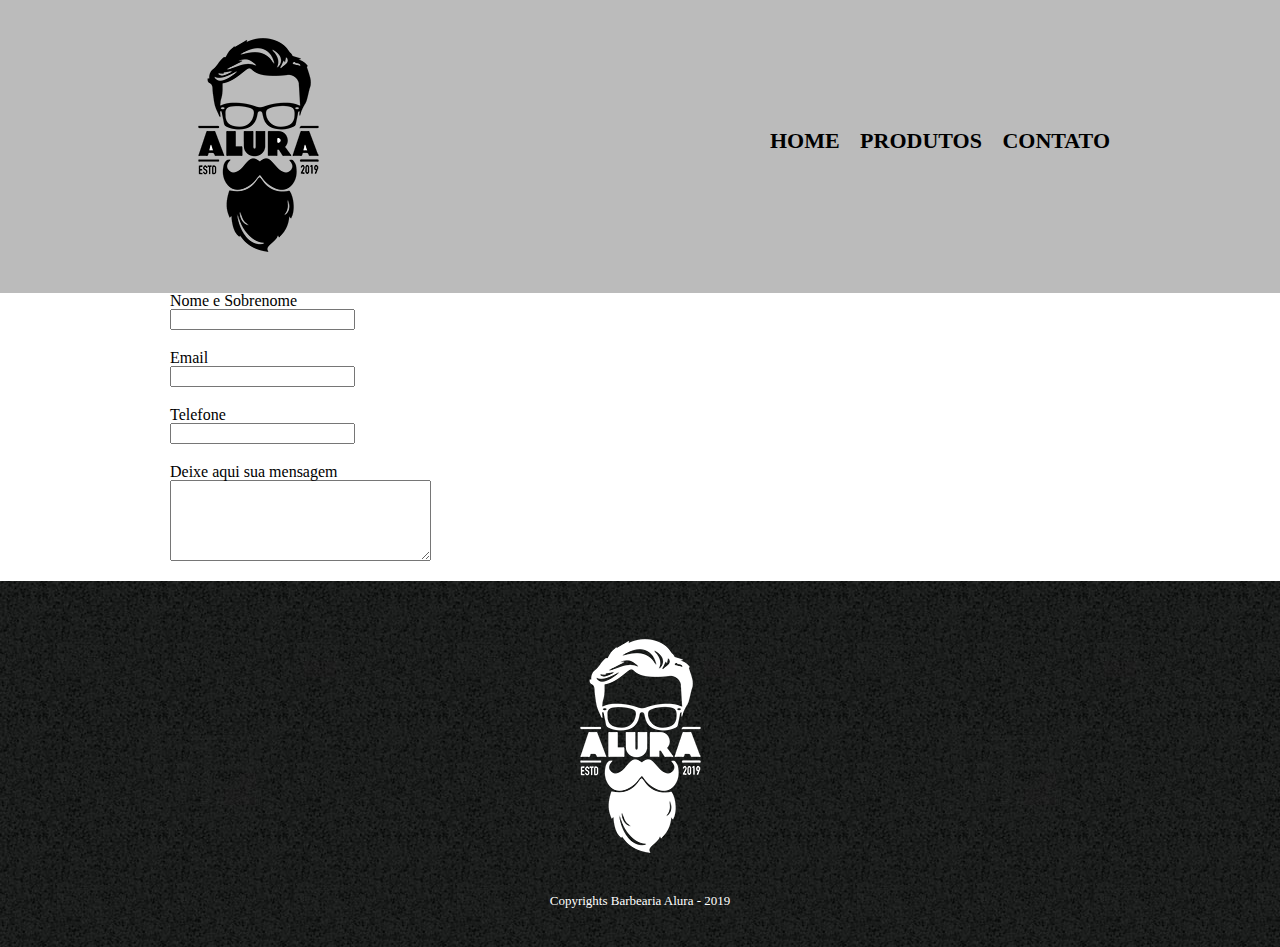
==== contato.html @ 9ee63f43 "12/06" ====
<!DOCTYPE html>

<html>

<head>
  <meta charset="UTF-8">
  <meta name="viewport" content="width=device-width">
  <link rel="stylesheet" href="reset.css">
  <link rel="stylesheet" href="produtos.css">
  <title>Contato - Barbearia Stasiak</title>
</head>

<body>
  <header>
    <div class="caixa">
      <h1> <img src="logo.png"> </h1>

      <nav>
        <ul>
          <li> <a href="index.html"> Home </a> </li>
          <li> <a href="produtos.html"> Produtos </a> </li>
          <li> <a href="contato.html"> Contato </a> </li>
        </ul>
      </nav>
    </div>
  </header>

  <main>
   <form>
     <label for="nomeSobrenome"> Nome e Sobrenome </label>
     <input type="text" id="nomeSobrenome" class="input-padrao">

     <label for="email"> Email </label>
     <input type="text" id="email" class="input-padrao">

     <label for="telefone"> Telefone </label>
     <input type="text" id="telefone" class="input-padrao">

     <label for="mensagem"> Deixe aqui sua mensagem </label>
     <textarea cols="30" rows="5" id="mensagem" class="input-padrao"></textarea>
   </form>
  </main>

  <footer>
    <img src="logo-branco.png">
    <p class="copyright"> Copyrights Barbearia Alura - 2019 </p>
  </footer>

</body>

</html>
---- produtos.css ----
header{
  background-color: #BBBBBB;
  padding: 20px 0;
}

.caixa{
  width: 940px;
  position: relative;
  margin: 0 auto;
}

nav {
  position: absolute;
  top: 110px;
  right: 0;
}

nav li{
  display: inline;
  margin-left: 15px;
}

nav a{
  color: #000000;
  text-decoration: none;
  text-transform: uppercase;
  font-weight: bold;
  font-size: 22px;
}

nav a:hover{
  color: #C78C19;
  text-decoration: underline;
}

.produtos{
  width: 940px;
  margin: 0 auto;
  padding: 50px;
}

.produtos h2{
  font-size: 30px;
  font-weight: bold;
}

.produto-descricao{
 font-size: 18px; 
}

.produto-preco{
  font-size: 24px;
  font-weight: bold;
  margin: 40px 0;
}

.produtos li{
  display: inline-block;
  border: 1px solid #000000;
  border-radius: 10px;
  text-align: center;
  width: 30%;
  vertical-align: top;
  margin: 0 1.5%;
  box-sizing: border-box;
  padding: 30px 20px;
}

.produtos li:hover{
  border-color: #C78C19;
}

.produtos li:hover h2{
  font-size: 34px;
}

.produtos li:active{
  border-color: #088C19;
}

footer{
  background: url("bg.jpg");
  text-align: center;
  padding: 40px 0;
}

.copyright{
  color: #FFFFFF;
  font-size: 13px;
  margin-top: 20px;
}

main{
  width: 940px;
  margin: 0 auto;
}

.input-padrao{
  display: block;
  margin: 0 0 20px;
}
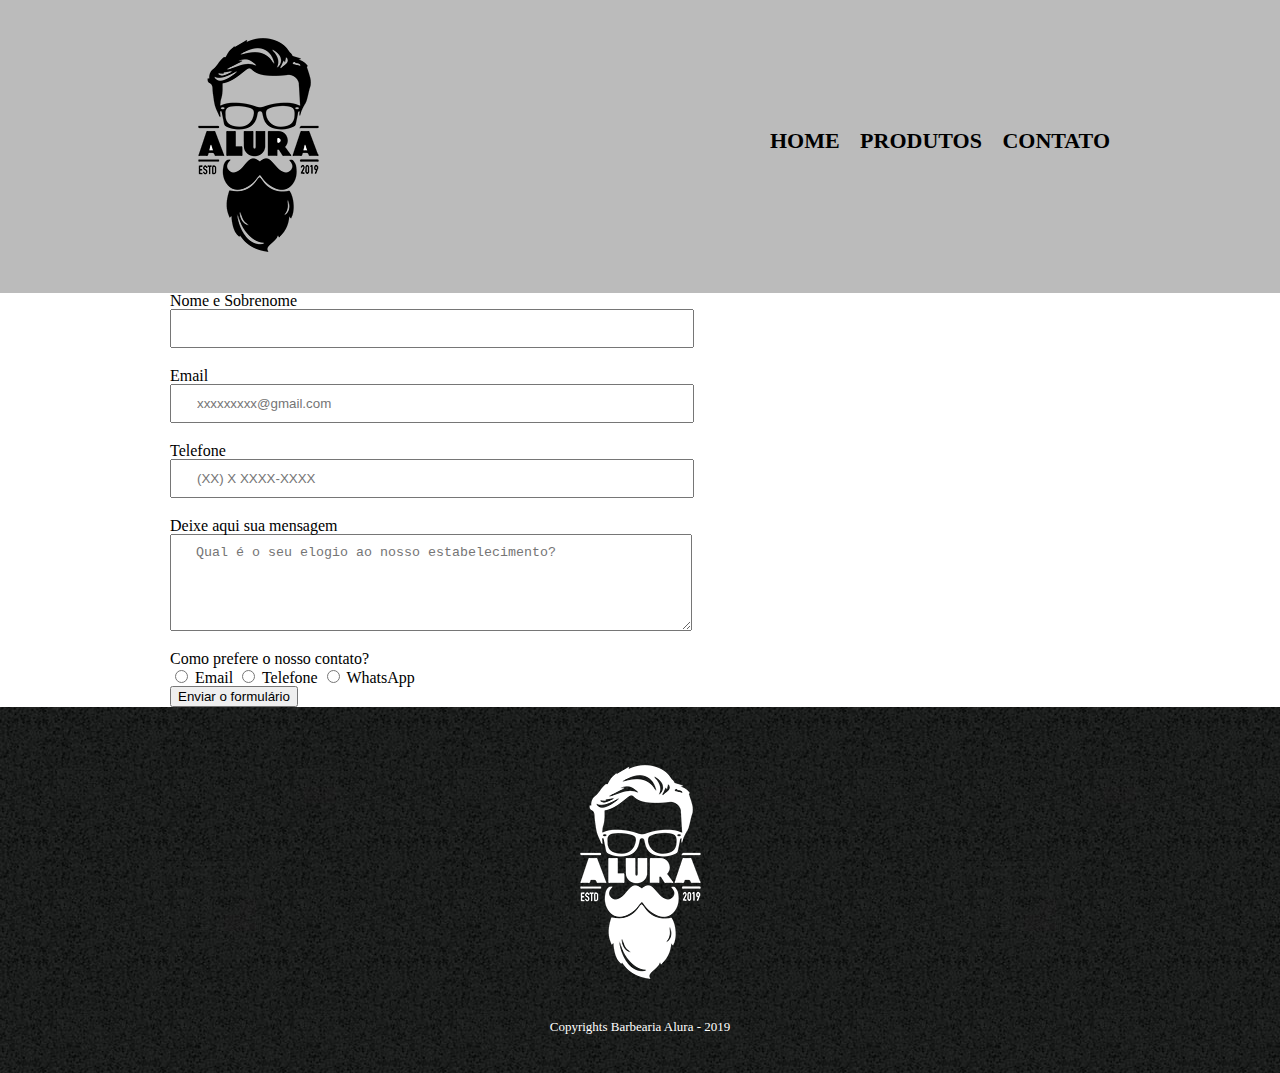
==== commit ca2f5801: "17/06/24" ====
--- a/contato.html
+++ b/contato.html
@@ -28,16 +28,27 @@
   <main>
    <form>
      <label for="nomeSobrenome"> Nome e Sobrenome </label>
-     <input type="text" id="nomeSobrenome" class="input-padrao">
+     <input type="text" id="nomeSobrenome" class="input-padrao" required>
 
      <label for="email"> Email </label>
-     <input type="text" id="email" class="input-padrao">
+     <input type="email" id="email" class="input-padrao" placeholder="xxxxxxxxx@gmail.com" required>
 
      <label for="telefone"> Telefone </label>
-     <input type="text" id="telefone" class="input-padrao">
+     <input type="tel" id="telefone" class="input-padrao" placeholder="(XX) X XXXX-XXXX" required>
 
      <label for="mensagem"> Deixe aqui sua mensagem </label>
-     <textarea cols="30" rows="5" id="mensagem" class="input-padrao"></textarea>
+     <textarea cols="30" rows="5" id="mensagem" class="input-padrao" placeholder="Qual é o seu elogio ao nosso estabelecimento?"></textarea>
+
+     <fieldset>
+       <legend>Como prefere o nosso contato?</legend>
+
+       <label> <input type="radio"> Email </label>
+       <label> <input type="radio"> Telefone </label>
+       <label> <input type="radio"> WhatsApp </label>
+     </fieldset>
+
+     <input type="submit" value="Enviar o formulário" class="enviar">
+     
    </form>
   </main>
 
--- a/produtos.css
+++ b/produtos.css
@@ -98,4 +98,6 @@
 .input-padrao{
   display: block;
   margin: 0 0 20px;
+  padding: 10px 25px;
+  width: 50%;
 }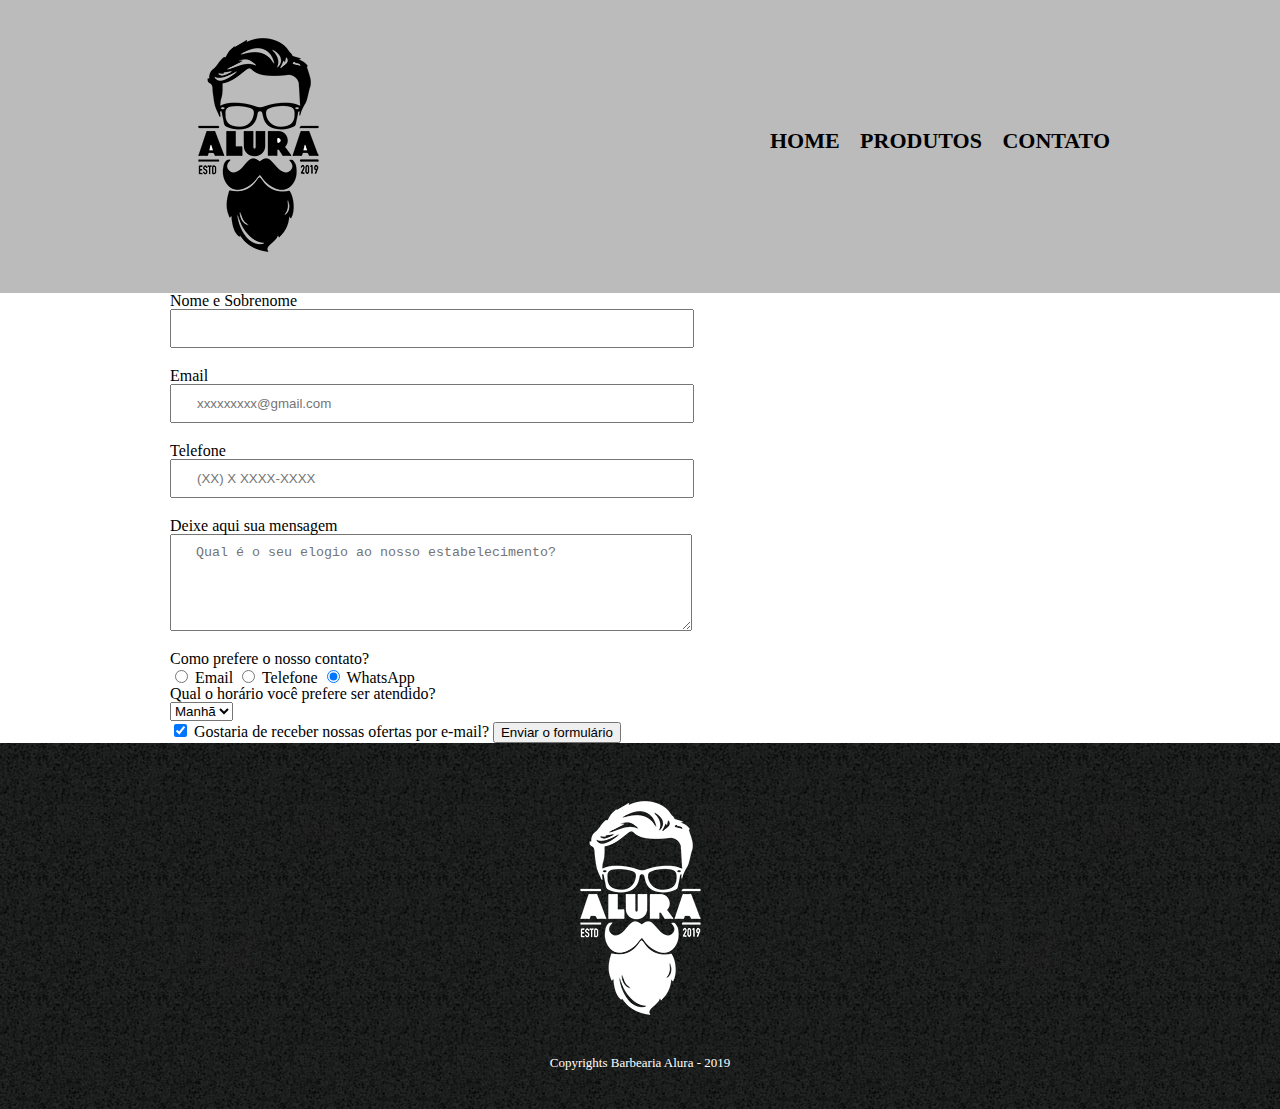
==== commit d5ab1a3d: "19/06/24" ====
--- a/contato.html
+++ b/contato.html
@@ -26,30 +26,45 @@
   </header>
 
   <main>
-   <form>
-     <label for="nomeSobrenome"> Nome e Sobrenome </label>
-     <input type="text" id="nomeSobrenome" class="input-padrao" required>
+    <form>
+      <label for="nomeSobrenome"> Nome e Sobrenome </label>
+      <input type="text" id="nomeSobrenome" class="input-padrao" required>
 
-     <label for="email"> Email </label>
-     <input type="email" id="email" class="input-padrao" placeholder="xxxxxxxxx@gmail.com" required>
+      <label for="email"> Email </label>
+      <input type="email" id="email" class="input-padrao" placeholder="xxxxxxxxx@gmail.com" required>
 
-     <label for="telefone"> Telefone </label>
-     <input type="tel" id="telefone" class="input-padrao" placeholder="(XX) X XXXX-XXXX" required>
+      <label for="telefone"> Telefone </label>
+      <input type="tel" id="telefone" class="input-padrao" placeholder="(XX) X XXXX-XXXX" required>
 
-     <label for="mensagem"> Deixe aqui sua mensagem </label>
-     <textarea cols="30" rows="5" id="mensagem" class="input-padrao" placeholder="Qual é o seu elogio ao nosso estabelecimento?"></textarea>
+      <label for="mensagem"> Deixe aqui sua mensagem </label>
+      <textarea cols="30" rows="5" id="mensagem" class="input-padrao"
+        placeholder="Qual é o seu elogio ao nosso estabelecimento?"></textarea>
 
-     <fieldset>
-       <legend>Como prefere o nosso contato?</legend>
+      <fieldset>
+        <legend>Como prefere o nosso contato?</legend>
 
-       <label> <input type="radio"> Email </label>
-       <label> <input type="radio"> Telefone </label>
-       <label> <input type="radio"> WhatsApp </label>
-     </fieldset>
+        <label for="radio-email"> <input type="radio" name="contato" value="email" id="radio-email"> Email </label>
+        <label for="radio-telefone"> <input type="radio" name="contato" value="telefone" id="radio-telefone"> Telefone
+        </label>
+        <label for="radio-whatsapp"> <input type="radio" name="contato" value="whatsapp" id="radio-whatsapp" checked> WhatsApp
+        </label>
+      </fieldset>
 
-     <input type="submit" value="Enviar o formulário" class="enviar">
-     
-   </form>
+      <fieldset>
+        <legend>Qual o horário você prefere ser atendido?</legend>
+
+        <select>
+          <option>Manhã</option>
+          <option>Tarde</option>
+          <option>Noite</option>
+        </select>
+      </fieldset>
+
+      <label> <input type="checkbox" class="checkbox" checked> Gostaria de receber nossas ofertas por e-mail? </label>
+
+      <input type="submit" value="Enviar o formulário" class="enviar">
+
+    </form>
   </main>
 
   <footer>
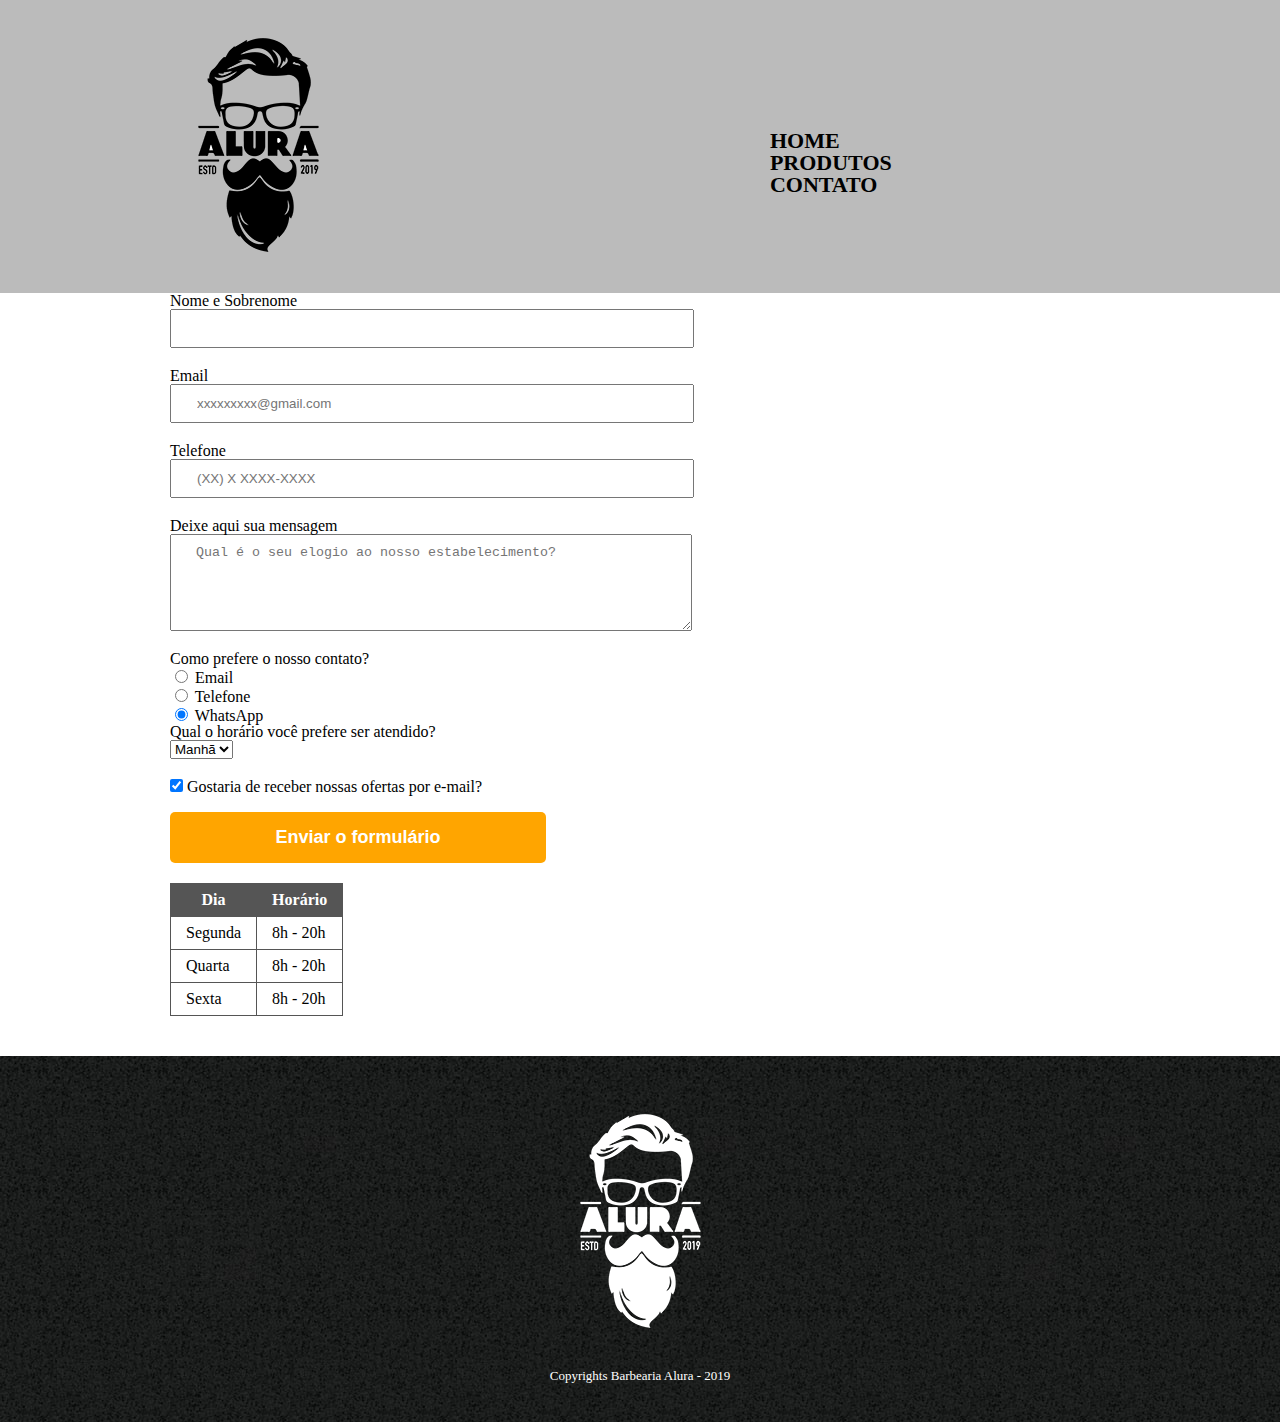
==== commit 7810aad6: "25/07/24" ====
--- a/contato.html
+++ b/contato.html
@@ -65,6 +65,29 @@
       <input type="submit" value="Enviar o formulário" class="enviar">
 
     </form>
+
+    <table>
+      <thead>
+        <tr>
+          <th>Dia</th>
+          <th>Horário</th>
+        </tr>
+      </thead>
+      <tbody>
+        <tr>
+          <td>Segunda</td>
+          <td>8h - 20h</td>
+        </tr>
+        <tr>
+          <td>Quarta</td>
+          <td>8h - 20h</td>
+        </tr>
+        <tr>
+          <td>Sexta</td>
+          <td>8h - 20h</td>
+        </tr>
+      </tbody>
+    </table>
   </main>
 
   <footer>
--- a/produtos.css
+++ b/produtos.css
@@ -100,4 +100,95 @@
   margin: 0 0 20px;
   padding: 10px 25px;
   width: 50%;
+}
+
+.checkbox {
+  margin: 20px 0;
+}
+
+label{
+  display: block;
+}
+
+.enviar{
+  width: 40%;
+  padding: 15px 0;
+  background: orange;
+  color: white;
+  font-weight: bold;
+  font-size: 18px;
+  border: none;
+  border-radius: 5px;
+  cursor: pointer;
+  transition: 1s;
+}
+
+.enviar:hover{
+  background: darkorange;
+  transform: scale(1.2);
+}
+
+table{
+  margin: 20px 0 40px 0;
+}
+
+thead{
+ background: #555555; 
+  color: white;
+  font-weight: bold;
+}
+
+th, td {
+  border: 1px solid #555555;
+  padding: 8px 15px;
+}
+
+#banner{
+  width: 100%;
+}
+
+.principal{
+  background-color: #CCCCCC;
+  padding: 30px;
+}
+
+.titulo-principal{
+  padding-left: 20px;
+  text-align: center;
+}
+
+.texto-centralizado{
+  text-align: center;
+}
+
+p{
+  text-align: center;
+}
+
+em strong{
+  color: red;
+}
+
+#missao{
+  font-size: 28px;
+}
+
+.beneficios{
+  padding: 20px;
+  background-color: #FFFFFF;
+}
+
+ul{
+  display: inline-block;
+  vertical-align: top;
+  width: 20%;
+  margin-right: 15%;
+}
+
+.item{
+  font-style: italic;
+}
+
+.imagem-beneficios{
+  width: 50%;
 }